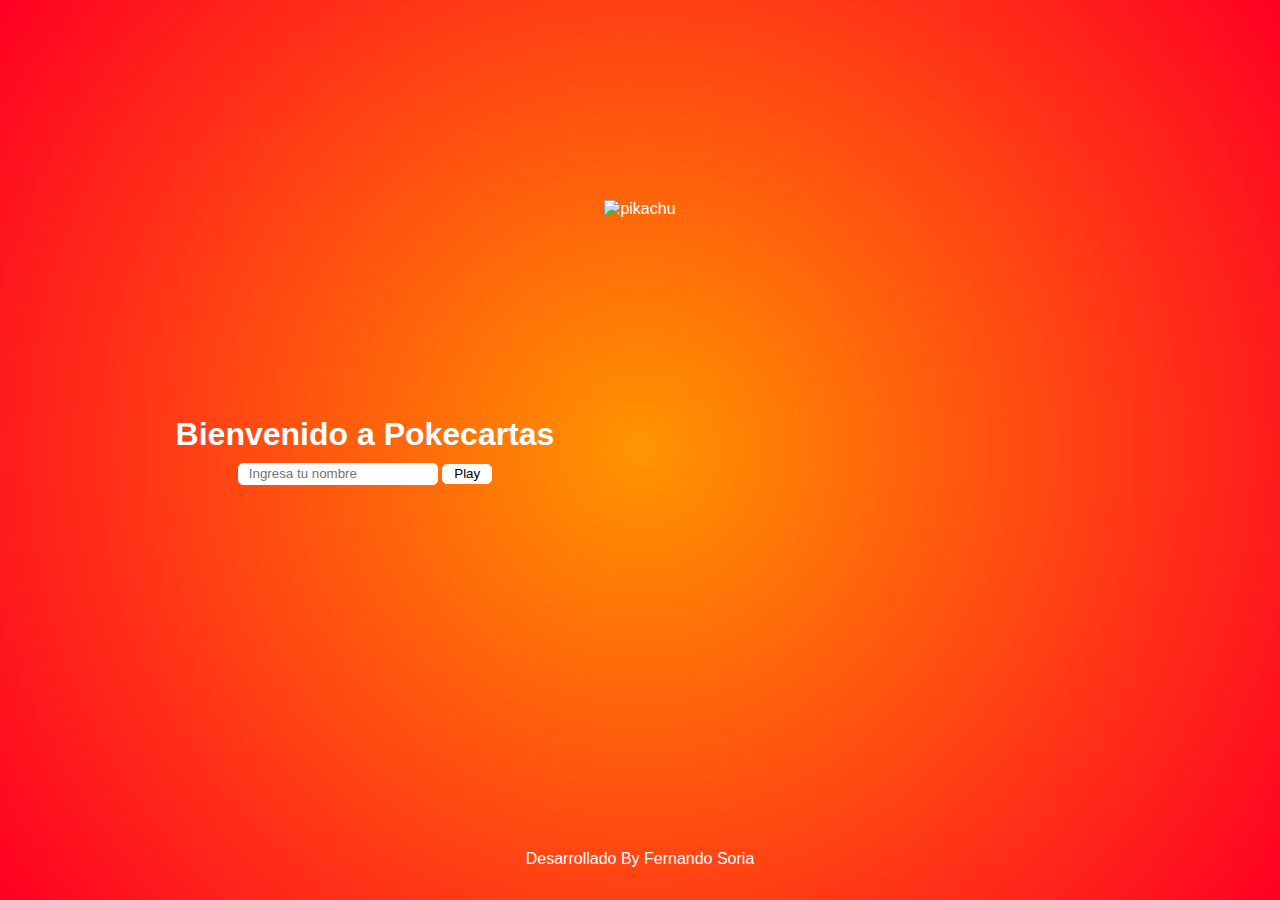
==== index.html @ c1731d35 "Primer commit" ====
<!DOCTYPE html>
<html lang="en">

<head>
  <meta charset="UTF-8" />
  <meta name="viewport" content="width=device-width, initial-scale=1.0" />
  <title>Entrar-Pokecartas</title>
  <link rel="shortcut icon" href="./favicon.ico" type="image/x-icon">
  <link rel="stylesheet" href="./css/indexStyle.css" />
</head>

<body>
  <main>
    <section>
      <h1>Bienvenido a Pokecartas</h1>

      <form class="form" id="formJs" action="" method="get">
        <input class="input" id="inputJs" type="text" placeholder="Ingresa tu nombre" />
        <input class="submit" id="submitJs" type="submit" value="Play" />
      </form>
    </section>
    <div id="div-img">
      <img id="img-pikachu"
        src="https://raw.githubusercontent.com/PokeAPI/sprites/master/sprites/pokemon/other/official-artwork/25.png"
        alt="pikachu" />
    </div>
  </main>

  <footer>
    <p>
      Desarrollado By Fernando Soria
    </p>
  </footer>
  <script src="./js/index.js"></script>
  <script src="https://cdn.jsdelivr.net/npm/sweetalert2@11"></script>

</body>

</html>
---- css/indexStyle.css ----
* {
  margin: 0;
  padding: 0;
  box-sizing: border-box;
}
body {
  background: rgb(255, 149, 0);
  background: radial-gradient(
    circle,
    rgba(255, 149, 0, 1) 0%,
    rgba(255, 0, 35, 1) 100%
  );
  font-family: sans-serif;
  color: white;
  height: 100vh;
}
main {
  display: flex;
  justify-content: center;
  height: 100%;
}
section {
  display: flex;
  gap: 10px;
  justify-content: center;
  align-items: center;
  flex-direction: column;
  
}
.submit {
  height: 20px;
  width: 50px;
  border-radius: 5px;
}
.submit:hover {
  background-color: rgb(165, 97, 42);
  cursor: pointer;
}
.input {
  width: 200px;
  height: 20px;
  border-radius: 5px;
  padding: 10px;
}

input {
  background-color: white;
  border: 1px solid white;
}
.swal2-confirm {
  background-color: rgb(255, 149, 0) !important;
  border: 1px solid rgb(255, 149, 0) !important;
}
h1 {
  font-size: 2rem;
}
#div-img {
  display: flex;
  justify-content: center;
  align-items: center;
  margin-left: 50px;
}
#img-pikachu {
  width: 500px;
  height: 500px;
  animation: pikachuAnimate 4s linear infinite;
}

@keyframes pikachuAnimate {
  0% {
    transform: translateY(20px);
  }
  50% {
    transform: translateY(0px);
  }
  100% {
    transform: translateY(20px);
  }
}
footer {
  text-align: center;
  margin-top: -50px;
}
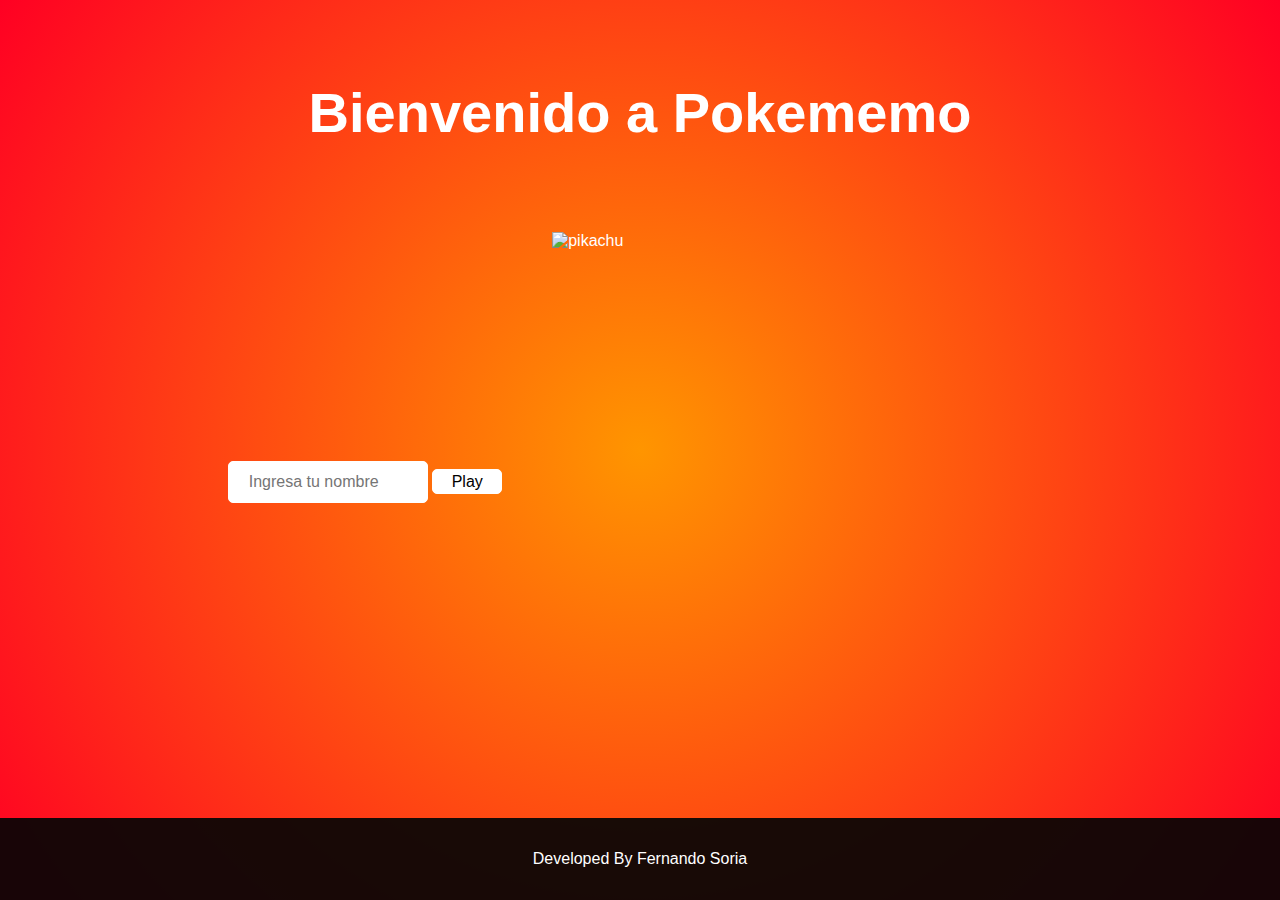
==== commit 862b34ff: "correcciones responsive" ====
--- a/index.html
+++ b/index.html
@@ -10,9 +10,12 @@
 </head>
 
 <body>
+  <div class="container">
+
+    <h1>Bienvenido a Pokememo</h1>
   <main>
     <section>
-      <h1>Bienvenido a Pokecartas</h1>
+      
 
       <form class="form" id="formJs" action="" method="get">
         <input class="input" id="inputJs" type="text" placeholder="Ingresa tu nombre" />
@@ -28,9 +31,12 @@
 
   <footer>
     <p>
-      Desarrollado By Fernando Soria
+      Developed By Fernando Soria
     </p>
   </footer>
+
+  </div>
+  
   <script src="./js/index.js"></script>
   <script src="https://cdn.jsdelivr.net/npm/sweetalert2@11"></script>
 
--- a/css/indexStyle.css
+++ b/css/indexStyle.css
@@ -2,6 +2,11 @@
   margin: 0;
   padding: 0;
   box-sizing: border-box;
+}
+.container{
+  height: 100vh;
+  display: grid;
+  grid-template-rows: auto 1fr auto;
 }
 body {
   background: rgb(255, 149, 0);
@@ -12,12 +17,10 @@
   );
   font-family: sans-serif;
   color: white;
-  height: 100vh;
 }
 main {
   display: flex;
   justify-content: center;
-  height: 100%;
 }
 section {
   display: flex;
@@ -28,8 +31,9 @@
   
 }
 .submit {
-  height: 20px;
-  width: 50px;
+  height: 25px;
+  width: 70px;
+  font-size: 1rem;
   border-radius: 5px;
 }
 .submit:hover {
@@ -40,7 +44,8 @@
   width: 200px;
   height: 20px;
   border-radius: 5px;
-  padding: 10px;
+  padding: 20px;
+  font-size: 1rem;
 }
 
 input {
@@ -52,7 +57,9 @@
   border: 1px solid rgb(255, 149, 0) !important;
 }
 h1 {
-  font-size: 2rem;
+  font-size: 3.5rem;
+  text-align: center;
+  margin-top: 5rem;
 }
 #div-img {
   display: flex;
@@ -79,5 +86,21 @@
 }
 footer {
   text-align: center;
-  margin-top: -50px;
+  background-color: rgba(5, 5, 5, 0.925);
+  padding: 2rem;
 }
+
+
+@media screen and (max-width: 938px) {
+
+  main{
+    flex-direction: column;
+  }
+  #div-img{
+    margin-top: 2rem;
+  }
+  .form{
+    margin-top: 2rem;
+  }
+  
+}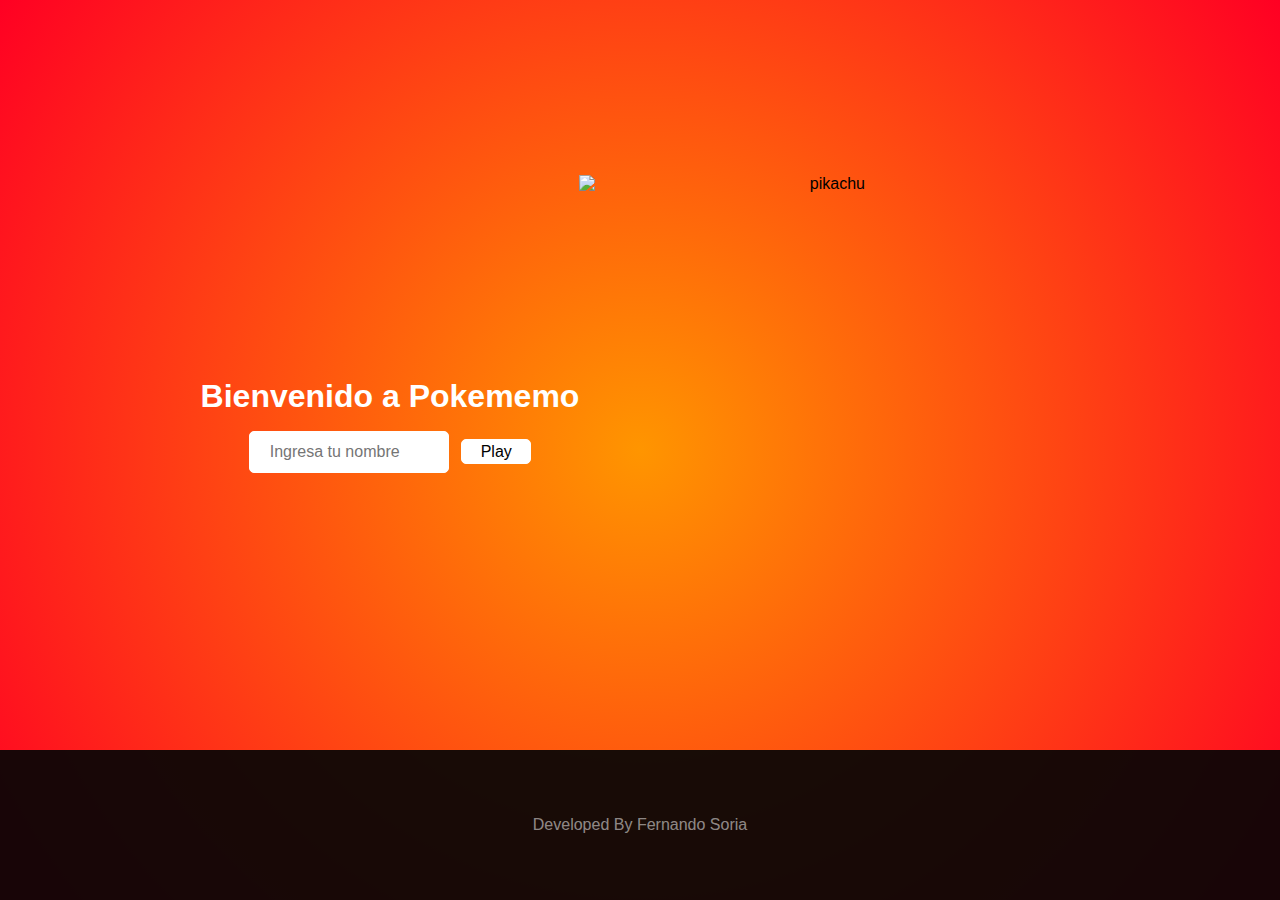
==== commit 4db37425: "ultima correcion responsive 2" ====
--- a/index.html
+++ b/index.html
@@ -9,34 +9,36 @@
   <link rel="stylesheet" href="./css/indexStyle.css" />
 </head>
 
-<body>
-  <div class="container">
+<body class="container">
+   
 
-    <h1>Bienvenido a Pokememo</h1>
-  <main>
-    <section>
-      
+    <header class="header">
+     
+    </header>
 
+    <main class="main">
+
+      <div class="div-login">
+      <h1>Bienvenido a Pokememo</h1>
       <form class="form" id="formJs" action="" method="get">
         <input class="input" id="inputJs" type="text" placeholder="Ingresa tu nombre" />
         <input class="submit" id="submitJs" type="submit" value="Play" />
       </form>
-    </section>
-    <div id="div-img">
+      </div>
       <img id="img-pikachu"
         src="https://raw.githubusercontent.com/PokeAPI/sprites/master/sprites/pokemon/other/official-artwork/25.png"
         alt="pikachu" />
-    </div>
-  </main>
 
-  <footer>
-    <p>
-      Developed By Fernando Soria
-    </p>
-  </footer>
+    </main>
 
-  </div>
+    <footer class="footer">
+      <p>
+        Developed By Fernando Soria
+      </p>
+    </footer>
+
   
+
   <script src="./js/index.js"></script>
   <script src="https://cdn.jsdelivr.net/npm/sweetalert2@11"></script>
 
--- a/css/indexStyle.css
+++ b/css/indexStyle.css
@@ -2,39 +2,68 @@
   margin: 0;
   padding: 0;
   box-sizing: border-box;
+  font-family: sans-serif;
+
 }
-.container{
-  height: 100vh;
-  display: grid;
-  grid-template-rows: auto 1fr auto;
+html{
+  height: 100%;
 }
 body {
+  min-height: 100%;
   background: rgb(255, 149, 0);
   background: radial-gradient(
     circle,
     rgba(255, 149, 0, 1) 0%,
     rgba(255, 0, 35, 1) 100%
   );
-  font-family: sans-serif;
+}
+.container{
+  display: grid;
+  grid-template-columns: 800px auto;
+  grid-template-rows: 100px auto 150px;
+  grid-template-areas: 
+        "header header"
+        "main main"
+        "footer footer" ;
+}
+.div-login{
+  display: grid;
+  gap: 1rem;
+}
+
+.header{
+  grid-area: header;
+
+}
+.main h1{
   color: white;
+  font-size: 2rem;
 }
-main {
-  display: flex;
-  justify-content: center;
-}
-section {
-  display: flex;
-  gap: 10px;
-  justify-content: center;
-  align-items: center;
-  flex-direction: column;
+
+.main {
+ grid-area: main;
+ display: flex;
+ justify-content: center;
+ align-items: center;
+ text-align: center;
   
 }
+
+.footer {
+  grid-area: footer;
+  background-color: rgba(5, 5, 5, 0.925);
+  padding: 2rem;
+   display: grid;
+   place-items: center; 
+   color: rgba(245, 243, 243, 0.555);
+}
+
 .submit {
   height: 25px;
   width: 70px;
   font-size: 1rem;
   border-radius: 5px;
+  margin-left: .5rem;
 }
 .submit:hover {
   background-color: rgb(165, 97, 42);
@@ -56,19 +85,10 @@
   background-color: rgb(255, 149, 0) !important;
   border: 1px solid rgb(255, 149, 0) !important;
 }
-h1 {
-  font-size: 3.5rem;
-  text-align: center;
-  margin-top: 5rem;
-}
-#div-img {
-  display: flex;
-  justify-content: center;
-  align-items: center;
-  margin-left: 50px;
-}
+
+
 #img-pikachu {
-  width: 500px;
+  min-width: 500px;
   height: 500px;
   animation: pikachuAnimate 4s linear infinite;
 }
@@ -84,23 +104,14 @@
     transform: translateY(20px);
   }
 }
-footer {
-  text-align: center;
-  background-color: rgba(5, 5, 5, 0.925);
-  padding: 2rem;
-}
 
 
-@media screen and (max-width: 938px) {
 
-  main{
+@media (max-width: 938px) {
+
+
+  .main {
     flex-direction: column;
-  }
-  #div-img{
-    margin-top: 2rem;
-  }
-  .form{
-    margin-top: 2rem;
-  }
   
+   }
 }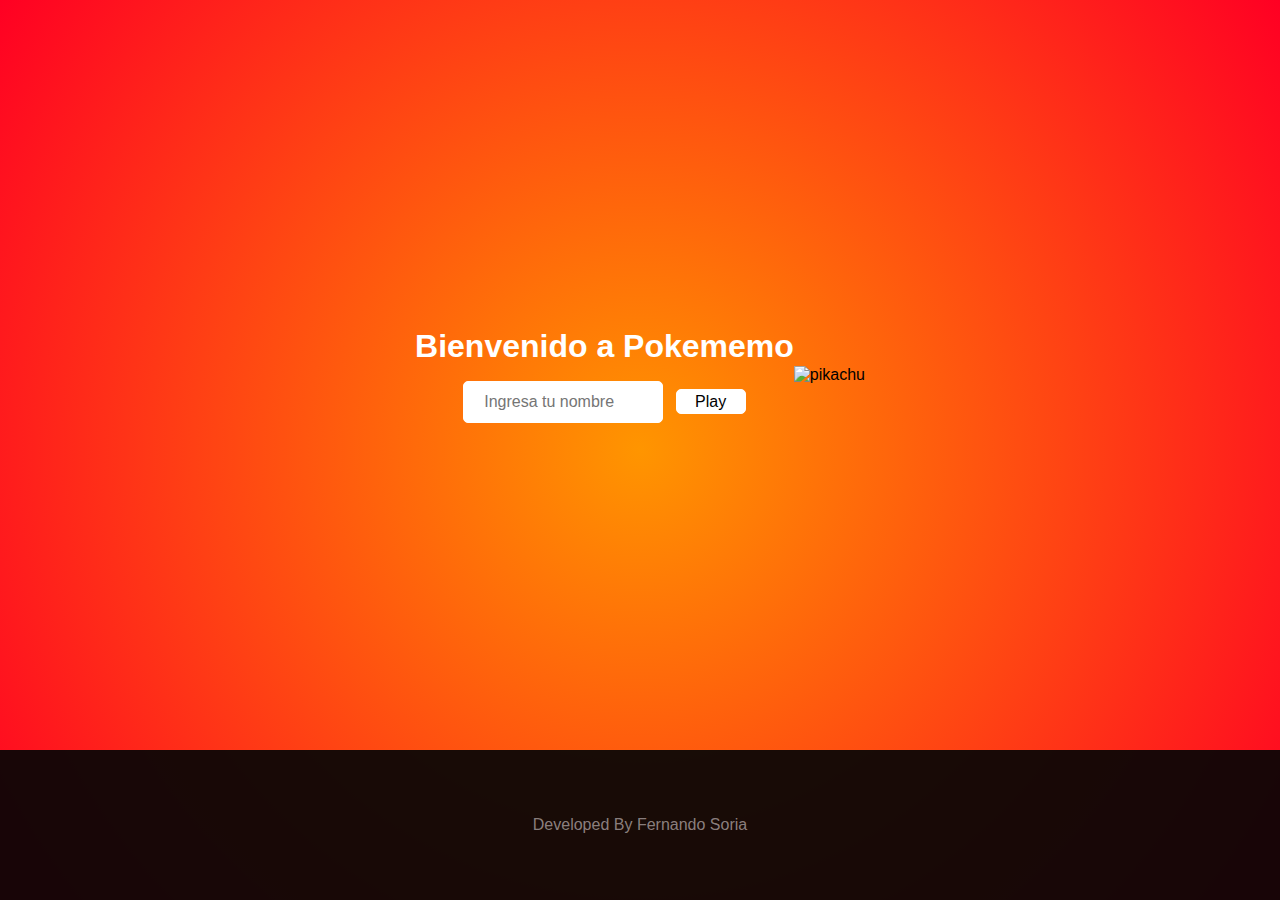
==== commit 524e7f7c: "correcciones finales" ====
--- a/index.html
+++ b/index.html
@@ -10,11 +10,6 @@
 </head>
 
 <body class="container">
-   
-
-    <header class="header">
-     
-    </header>
 
     <main class="main">
 
@@ -25,6 +20,7 @@
         <input class="submit" id="submitJs" type="submit" value="Play" />
       </form>
       </div>
+      
       <img id="img-pikachu"
         src="https://raw.githubusercontent.com/PokeAPI/sprites/master/sprites/pokemon/other/official-artwork/25.png"
         alt="pikachu" />
--- a/css/indexStyle.css
+++ b/css/indexStyle.css
@@ -19,22 +19,17 @@
 }
 .container{
   display: grid;
-  grid-template-columns: 800px auto;
-  grid-template-rows: 100px auto 150px;
-  grid-template-areas: 
-        "header header"
-        "main main"
-        "footer footer" ;
+  grid-template: 
+        "main main" auto
+        "footer footer" 150px /
+          auto   auto ;
 }
 .div-login{
   display: grid;
   gap: 1rem;
 }
 
-.header{
-  grid-area: header;
 
-}
 .main h1{
   color: white;
   font-size: 2rem;
@@ -46,18 +41,19 @@
  justify-content: center;
  align-items: center;
  text-align: center;
+ flex-wrap: wrap;
   
 }
 
 .footer {
   grid-area: footer;
   background-color: rgba(5, 5, 5, 0.925);
+  color: rgba(196, 186, 186, 0.678);
   padding: 2rem;
-   display: grid;
-   place-items: center; 
-   color: rgba(245, 243, 243, 0.555);
+  display: flex;
+  justify-content: center;
+  align-items: center;
 }
-
 .submit {
   height: 25px;
   width: 70px;
@@ -88,8 +84,6 @@
 
 
 #img-pikachu {
-  min-width: 500px;
-  height: 500px;
   animation: pikachuAnimate 4s linear infinite;
 }
 
@@ -110,8 +104,43 @@
 @media (max-width: 938px) {
 
 
-  .main {
-    flex-direction: column;
+  .container{
+    grid-template:
+      "main"
+      "footer";
+  }
+}
+
+@media (max-width: 855px) {
+
+  .div-login{
+   margin-top: 10rem;
+  }
+  #img-pikachu{
+    margin-bottom: 10rem;
+  }
+}
+
+@media (max-width: 476px) {
+
+
+
+
+  .main h1{
+    font-size: 2rem;
+  }
+
+  .input {
+    width: 200px;
+    height: 5px;
+    border-radius: 5px;
+    padding: 20px;
+    font-size: 1rem;
+  }
   
-   }
-}+
+  #img-pikachu{
+    width: 75%;
+  }
+}
+
